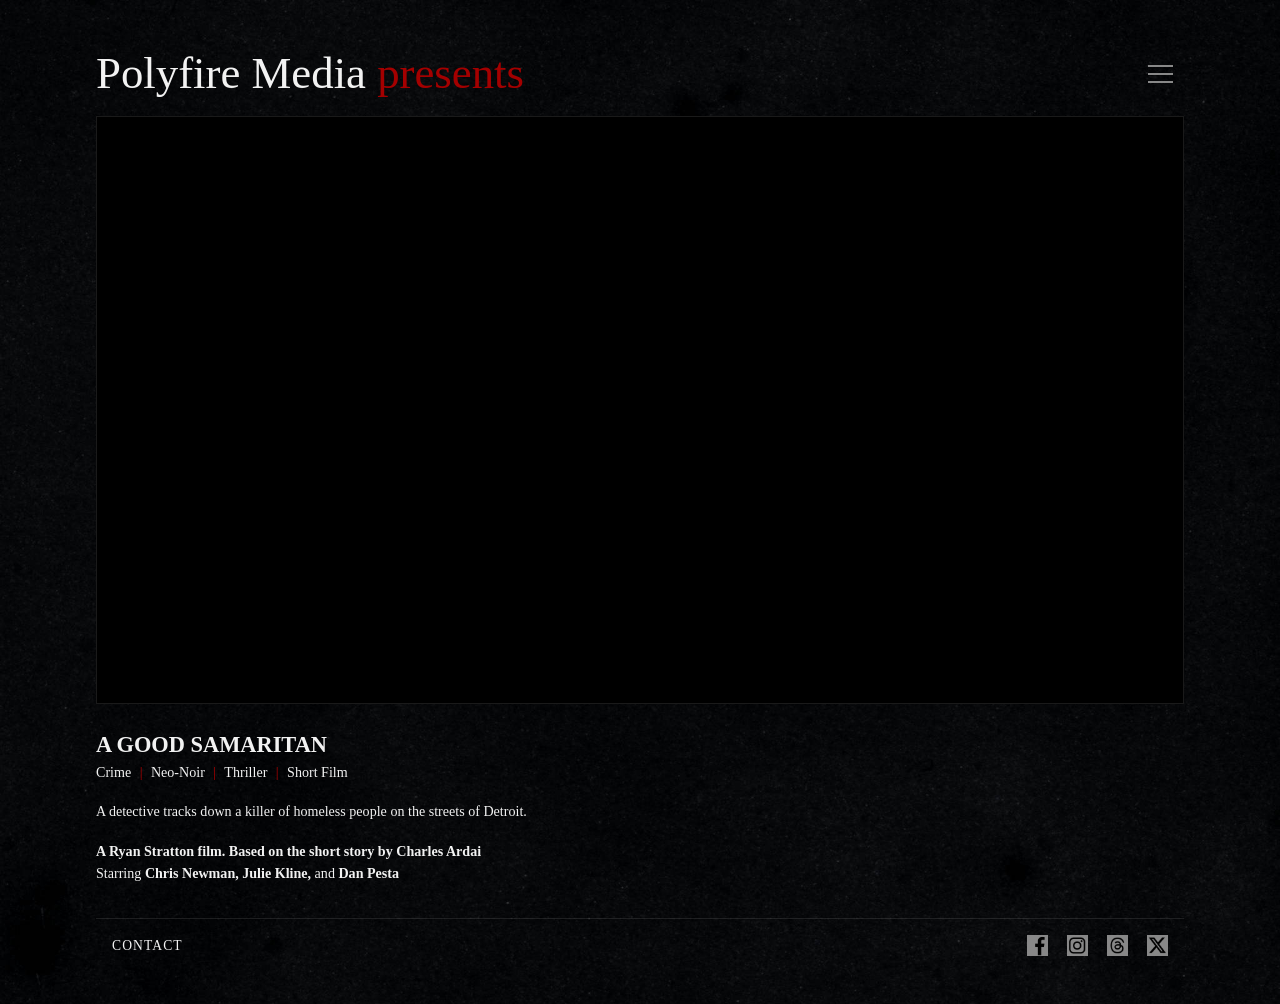
==== index.html @ a1e8af73 "Launch" ====
<!doctype html>
<html lang="en">
<head>
	<meta charset="utf-8">
	<meta name="viewport" content="width=device-width, initial-scale=1">

	<title>A GOOD SAMARITAN | Short Film</title>
	<meta name="description" content="Official website for A GOOD SAMARITAN, a contemporary film noir short directed by Ryan Stratton.">
	<meta name="robots" content="index,follow">
	<meta name="author" content="Polyfire Media">
	<meta name="theme-color" content="#000000">

	<link rel="canonical" href="https://agoodsamaritanmovie.com/">
	<link rel="stylesheet" href="css/site.css">
	<link rel="icon" href="/favicon.ico" sizes="any">
	<link rel="icon" type="image/png" sizes="32x32" href="/favicon-32x32.png">
	<link rel="icon" type="image/png" sizes="16x16" href="/favicon-16x16.png">
	<link rel="apple-touch-icon" href="/apple-touch-icon.png">
	<link rel="manifest" href="/site.webmanifest">

	<!-- Open Graph -->
	<meta property="og:type" content="website">
	<meta property="og:title" content="A GOOD SAMARITAN">
	<meta property="og:description" content="Official website for A GOOD SAMARITAN, a contemporary film noir short directed by Ryan Stratton.">
	<meta property="og:url" content="https://agoodsamaritanmovie.com/">
	<meta property="og:image" content="https://agoodsamaritanmovie.com/img/og.jpg">
	<meta property="og:site_name" content="A GOOD SAMARITAN">

	<!-- X / Twitter -->
	<meta name="twitter:card" content="summary_large_image">
	<meta name="twitter:title" content="A GOOD SAMARITAN">
	<meta name="twitter:description" content="Official website for A GOOD SAMARITAN, a contemporary film noir short directed by Ryan Stratton.">
	<meta name="twitter:image" content="https://agoodsamaritanmovie.com/img/og.jpg">
	<meta name="twitter:site" content="@polyfiremedia">
	<meta name="twitter:creator" content="@polyfiremedia">
</head>

<body>
	<header class="site-header">
		<div class="site-title">
			<a class="site-title" href="#" aria-label="A Good Samaritan home"><span>Polyfire Media</span> <em>presents</em></a>
		</div>

		<button class="nav-toggle"
				type="button"
				aria-controls="site-nav"
				aria-expanded="false"
				aria-label="Open menu">
			<span></span>
			<span></span>
			<span></span>
		</button>

		<nav id="site-nav" class="site-nav" aria-label="Main navigation">
			<a href="#" id="credits-link">Credits</a>
		</nav>
	</header>

	<main class="site-main">
	<section id="film" class="featured-video" aria-label="A Good Samaritan film">
		<div class="video-frame">
			<iframe src="https://player.vimeo.com/video/1210309892?badge=0&amp;autopause=0&amp;player_id=0&amp;app_id=58479" frameborder="0" allow="autoplay; fullscreen; picture-in-picture; clipboard-write; encrypted-media; web-share" referrerpolicy="strict-origin-when-cross-origin" style="position:absolute;top:0;left:0;width:100%;height:100%;" title="A Good Samaritan | Official Trailer"></iframe>
		</div>
	</section>
	<section class="film-intro" aria-label="film-title">
		<h1 id="film-title">
			A GOOD SAMARITAN 
		</h1>
		<p class="genre">
			Crime <span>|</span> Neo-Noir <span>|</span> Thriller <span>|</span> Short Film
		</p>
		<p>
			A detective tracks down a killer of homeless people on the streets of Detroit. 
		</p>
		<p>
			<strong>A Ryan Stratton film. Based on the short story by Charles Ardai</strong><br>
			Starring <strong>Chris Newman, Julie Kline,</strong> and <strong>Dan Pesta</strong> 
		</p>
	</section>
	<hr>
	<footer class="site-footer">
  	  <a href="#" id="footer-contact" class="footer-contact"></a>
		<nav class="social-links" aria-label="Social media">
			<a href="https://www.facebook.com/profile.php?id=100090668301949" class="social" target="_blank" rel="noopener noreferrer"> <img src="img/fb.jpg" alt="Facebook" class="icon normal"> <img src="img/fb-red.jpg" alt="" class="icon hover"> </a> <a href="https://www.instagram.com/polyfiremedia/" class="social" target="_blank" rel="noopener noreferrer"> <img src="img/ig.jpg" alt="Facebook" class="icon normal"> <img src="img/ig-red.jpg" alt="" class="icon hover"> </a> <a href="https://www.threads.com/@polyfiremedia/" class="social" target="_blank" rel="noopener noreferrer"> <img src="img/threads.jpg" alt="Facebook" class="icon normal"> <img src="img/threads-red.jpg" alt="" class="icon hover"> </a> <a href="https://x.com/polyfiremedia" class="social" target="_blank" rel="noopener noreferrer"> <img src="img/x.jpg" alt="Facebook" class="icon normal"> <img src="img/x-red.jpg" alt="" class="icon hover"> </a> 
		</nav>
	</footer>
	</main>

	<!-- =========================================================
     CREDITS MODAL
========================================================= -->
	<div id="creditsModal" class="modal" aria-hidden="true">
		<div class="modal-content" role="dialog" aria-modal="true" aria-labelledby="credits-title">
			<button class="modal-close" type="button" aria-label="Close credits">CLOSE</button>

			<div class="credits-scroll">
				<h2 id="credits-title" class="credits-title">
					A GOOD <span>SAMARITAN</span>
				</h2>

				<p class="credits-subtitle"></p>

				<div class="credit-list">
					<div class="credit-role">Based on the short story by</div>
					<div class="credit-name">CHARLES ARDAI</div>

					<div class="credit-role">Written &amp; Directed by</div>
					<div class="credit-name">Ryan Stratton</div>

					<div class="credit-role">Produced by</div>
					<div class="credit-name">KAELYN WITHEROW</div>

					<div class="credit-role">Executive Producers</div>
					<div class="credit-name">CHRIS NEWMAN<br>THOMAS ZELLEN</div>

					<div class="credit-role">Cinematography by</div>
					<div class="credit-name">Lon Stratton</div>
					
					<div class="credit-role">Production Design by</div>
					<div class="credit-name">Steve Bow</div>
					
					<div class="credit-role">Costumes Designed by</div>
					<div class="credit-name">RENEÉ MOISIDES</div>
					
					<div class="credit-role">Visual Effects by</div>
					<div class="credit-name">ANDY BISAHA</div>
					
					<div class="credit-role">Music by</div>
					<div class="credit-name">Ryan Stratton</div>
				</div>

				<h3 class="credit-section">Cast</h3>

				<div class="credit-list">
					<div class="credit-role">Detective</div>
					<div class="credit-name">CHRIS NEWMAN</div>

					<div class="credit-role">Partner</div>
					<div class="credit-name">JULIE KLINE</div>

					<div class="credit-role">Arthur</div>
					<div class="credit-name">DAN PESTA</div>
					
					<div class="credit-role">Harold Sladek</div>
					<div class="credit-name">CHRIS STARKEY</div>
					
					<div class="credit-role">Angela Nichols</div>
					<div class="credit-name">TA’NASHIA PERRY</div>
					
					<div class="credit-role">Angela’s Sister</div>
					<div class="credit-name">ARIKKA WRIGHT</div>
					
					<div class="credit-role">Michael Casey</div>
					<div class="credit-name">ANTOINE JACKSON</div>
					
					<div class="credit-role">Homeless People</div>
					<div class="credit-name">JOE VICTOR<br>ERIC HILL<br>STEVE BOW</div>
					
					<div class="credit-role">News Anchor</div>
					<div class="credit-name">ERICA FRANCIS</div>
				</div>	
					
				<h3 class="credit-section">Crew</h3>
					
				<div class="credit-list">
					<div class="credit-role">Unit Production Manager</div>
					<div class="credit-name">KAELYN WITHEROW</div>
					
					<div class="credit-role">First Assistant Director</div>
					<div class="credit-name">JORDAN CHAMPINE</div>
					
					<div class="credit-role">Second Assistant Director</div>
					<div class="credit-name">TONY BOYL</div>
				</div>	
					
				<div class="credit-list">
					<div class="credit-role">Camera Operator</div>
					<div class="credit-name">MICHAEL HERRST</div>
					
					<div class="credit-role">First Assistant Camera</div>
					<div class="credit-name">KYLE ADCOCK</div>
					
					<div class="credit-role">Second Assistant Camera</div>
					<div class="credit-name">KYLE STRATTON</div>
					
					<div class="credit-role">Digital Imaging Technician</div>
					<div class="credit-name">NIGEL ROBBINS</div>
					
					<div class="credit-role">Gaffer</div>
					<div class="credit-name">JAKE GOTTMAN</div>
					
					<div class="credit-role">Key Grip</div>
					<div class="credit-name">CALEB RICHARDSON</div>
					
					<div class="credit-role">Swing</div>
					<div class="credit-name">DOMINIC TODERO<br>THEODORE ANDERSON<br>ALEX GASPARETTO</div>
				</div>
				
				<div class="credit-list">
					<div class="credit-role">Key Hair/Make-Up Artist</div>
					<div class="credit-name">LIDIA KOSENKO</div>
					
					<div class="credit-role">Production Coordinator</div>
					<div class="credit-name">DIANE STRATTON</div>
					
					<div class="credit-role">Script Supervisor</div>
					<div class="credit-name">JAX MARTIN</div>
					
					<div class="credit-role">Location Manager</div>
					<div class="credit-name">TOM MOISIDES</div>
					
					<div class="credit-role">Production Sound Mixer</div>
					<div class="credit-name">JAMIE SCARPUZZA</div>
					
					<div class="credit-role">Production Assistants</div>
					<div class="credit-name">JOE VICTOR<br>ERIC HILL<br>JACK ANDERSON</div>
				</div>
				
				<div class="credit-list">
					<div class="credit-role">Production Supplies</div>
					<div class="credit-name">STEVE BOW PRODUCTIONS</div>
					
					<div class="credit-role">Camera Equipment</div>
					<div class="credit-name">STRATTON CAMERA</div>
					
					<div class="credit-role">Grip & Electrical Equipment</div>
					<div class="credit-name">COURTESY FLAG GRIP & ELECTRIC</div>
				</div>
				
				<div class="credit-list">
					<div class="credit-role">Special Thanks</div>
					<div class="credit-name">JUSTIN WARD<br>
								CAITLIN BURT<br>
								CHRISTOS MOISIDES<br>
								JULIE MOYER<br>
								EVAN HOUDEK<br>
								ANGIE YALDOO<br>
								DILLON “DK” KELLEY<br>
								JESSE HARRINGTON<br>
								MICHAEL AMMAN<br>
								KIMBERLY LEITZ<br>
								MADDY WERNER<br>
								TAWNEY SAYRE<br>
								KRISZ DROUILLARD<br>
								MICHAEL B. CHAIT<br>
								JACKSON SMITH<br>
								AMY SMALL<br>
								MURPHY<br>
								BOURBON<br>RONA
					</div>
				</div>
			</div>
		</div>
	</div>
	<!-- End Credits Modal -->

<script src="js/scripts.js"></script>
</body>
</html>
---- css/site.css ----
:root {
	--bg: #050505;
	--text: #f2f2f2;
	--muted: #b7b7b7;
	--red: #a40000;
	--panel: #0d0d0d;
	--line: rgba(255,255,255,.10);
}

* {
	box-sizing: border-box;
}

html {
	scroll-behavior: smooth;
}

body {
	margin: 0;
	min-width: 320px;
	background:
		url("../img/background.jpg") center center / cover no-repeat fixed;
	color: var(--text);
	font-family: Georgia, "Times New Roman", serif;
}

body.modal-open {
	overflow: hidden;
}

img,
iframe {
	display: block;
	max-width: 100%;
}

a {
	color: inherit;
}

hr {
    border: 0;
    height: 1px;
    margin: 0;
    background: var(--line);
}
	
.site-header {
	position: relative;
	width: min(85%, 2500px);
	margin: 0 auto;
	padding: clamp(1.75rem, 4vw, 3.5rem) 0 1.25rem;
	display: flex;
	align-items: center;
	justify-content: space-between;
	z-index: 100;
}

.site-title {
	text-decoration: none;
	font-size: clamp(1.85rem, 4vw, 2.8rem);
	line-height: 1;
	white-space: nowrap;
}

.site-title span {
	font-weight: 400;
}

.site-title em {
	color: var(--red);
	font-style: normal;
	font-weight: 400;
}

.nav-toggle {
	width: 44px;
	height: 44px;
	display: grid;
	align-content: center;
	gap: 6px;
	padding: 8px;
	background: transparent;
	border: 0;
	cursor: pointer;
}

.nav-toggle span {
	display: block;
	width: 25px;
	height: 2px;
	background: #888;
	transition: transform .2s ease, opacity .2s ease, background .2s ease;
}

.nav-toggle:hover span,
.nav-toggle:focus-visible span {
	background: #B20000;
}

.nav-toggle[aria-expanded="true"] span:nth-child(1) {
	transform: translateY(8px) rotate(45deg);
}

.nav-toggle[aria-expanded="true"] span:nth-child(2) {
	opacity: 0;
}

.nav-toggle[aria-expanded="true"] span:nth-child(3) {
	transform: translateY(-8px) rotate(-45deg);
}

.site-nav {
	position: absolute;
	top: calc(100% - .5rem);
	right: 0;
	min-width: 11rem;
	padding: .65rem 0;
	background: rgba(8,8,8,.96);
	border: 1px solid var(--line);
	box-shadow: 0 16px 40px rgba(0,0,0,.55);
	opacity: 0;
	visibility: hidden;
	transform: translateY(-.5rem);
	transition: opacity .2s ease, transform .2s ease, visibility .2s ease;
}

.site-nav.open {
	opacity: 1;
	visibility: visible;
	transform: translateY(0);
}

.site-nav a {
	display: block;
	padding: .75rem 1.25rem;
	text-decoration: none;
	text-transform: uppercase;
	letter-spacing: .14em;
	font-family: Arial, Helvetica, sans-serif;
	font-size: .75rem;
	color: #bdbdbd;
}

.site-nav a:hover,
.site-nav a:focus-visible {
	color: #B20000;
	background: rgba(255,255,255,.04);
}

.site-nav a[aria-current="page"] {
    color: #B20000;
    background: rgba(255,255,255,.04);
    cursor: default;
}

.site-nav a[aria-current="page"]:hover,
.site-nav a[aria-current="page"]:focus-visible {
    color: #B20000;
    background: rgba(255,255,255,.04);
}

.site-main {
	width: min(85%, 2500px);
	margin: 0 auto;
	padding-bottom: 3rem;
}

.video-frame,
.media-frame {
	position: relative;
	overflow: hidden;
	background: #000;
	aspect-ratio: 1.85 / 1;
}

.video-frame img,
.video-frame iframe,
.media-frame img,
.media-frame iframe {
	width: 100%;
	height: 100%;
	object-fit: cover;
	border: 1px solid var(--line);
}

.film-intro {
    max-width: 1000px;
    padding: 1.75rem 0 1rem;
}

.film-intro h1 {
    margin: 0 0 .25rem;
    font-size: clamp(.95rem, 2vw, 1.4rem);
    font-weight: 600;
    letter-spacing: 0;
}

.genre {
    margin: 0 0 1rem;
    font-size: .88rem;
}

.genre span {
    color: #B20000;
    padding: 0 .35em;
}

.film-intro p {
    font-size: clamp(.82rem, 1.1vw, .96rem);
    line-height: 1.55;
    margin: 0 0 1.1rem;
}

.media-grid {
	display: grid;
	grid-template-columns: repeat(2, minmax(0, 1fr));
	gap: clamp(1rem, 3vw, 2rem);
	margin-bottom: 2.4rem;
}

.media-single {
    display: flex;
    justify-content: left;
}

.media-single .media-card {
    width: 50%;
    max-width: 1200px;
}

/*--------------------------------------------------------------
    Images
--------------------------------------------------------------*/

.gallery-section {
    margin: 0 0 4rem;
}

.gallery-stills {
    display: flex;
    flex-wrap: wrap;
    justify-content: flex-start;
    gap: .75rem;
}

.gallery-stills img {
    width: clamp(220px, 19vw, 340px);
    height: auto;
}

.gallery-stills-v1 {
    display: flex;
    flex-wrap: wrap;
    justify-content: flex-start;
    gap: .75rem;
}

.gallery-stills-v1 img {
    width: clamp(250px, 26vw, 400px);
    height: auto;
}

.gallery-bts {
    display: flex;
    flex-wrap: wrap;
    justify-content: flex-start;
    gap: 1.5rem;
}

.gallery-bts img {
    height: clamp(100px,22vw,220px);
    width: auto;
}

.gallery-item {
    margin: 0;
}

.gallery-item img {
    display: block;
    border: 1px solid var(--line);
    transition:
        transform .25s ease,
        border-color .25s ease;
}

.gallery-item a:hover img,
.gallery-item a:focus-visible img {
    transform:scale(1.02);
    border-color:rgba(255,255,255,.35);
}

.gallery-item figcaption{
    display:none;
}

.section-title {
    margin: 0 0 1rem;
    font-size: clamp(1.25rem, 2vw, 1.6rem);
    font-weight: 300;
}

/*--------------------------------------------------------------
    Footer
--------------------------------------------------------------*/
.site-footer {
    display: flex;
    justify-content: space-between;
    align-items: center;
    gap: 1rem;
    margin: 1rem 1rem 0 1rem;
}

.footer-contact {
    font-size: .85rem;
    letter-spacing: .08em;
    text-decoration: none;
    color: var(--text);
    font-weight: 300;
}

.footer-contact:hover {
    color: #B20000;
}

/*---  Social Links  ---*/

.social-links {
    display: flex;
    justify-content: flex-end;
    gap: 1.2rem;
}

.social {
    position: relative;
    display: block;
    width: 1.3rem;
    aspect-ratio: 1;
    transition: transform .95s ease;
}

.social:hover,
.social:focus-visible {
    transform: scale(1.18);
}

.social .icon {
    position: absolute;
    inset: 0;
    width: 100%;
    height: 100%;
    object-fit: contain;
    transition: opacity .55s ease;
}

.social .hover {
    opacity: 0;
}

.social:hover .normal,
.social:focus-visible .normal {
    opacity: 0;
}

.social:hover .hover,
.social:focus-visible .hover {
    opacity: 1;
}

/*--------------------------------------------------------------
    Credits Modal
--------------------------------------------------------------*/
.modal {
	position: fixed;
	inset: 0;
	display: grid;
	place-items: center;
	padding: 1rem;
	background: rgba(0,0,0,.78);
	opacity: 0;
	visibility: hidden;
	transition: opacity .25s ease, visibility .25s ease;
	z-index: 1000;
}

.modal.open {
	opacity: 1;
	visibility: visible;
}

.modal-content {
	position: relative;
	width: min(92vw, 760px);
	max-height: 88vh;
	overflow: hidden;
	background-image: url("../img/background_credits.jpg");
	border: 1px solid var(--line);
	box-shadow: 0 20px 60px rgba(0,0,0,.65);
}

.video-modal-content {
    width: min(95vw, 1400px);
    background: #000;
    padding: 0;
}

.modal-close {
	position: absolute;
	top: 1.25rem;
	right: 1.5rem;
	z-index: 10;
	padding: 0;
	background: none;
	border: 0;
	color: #999;
	font: inherit;
	font-family: Arial, Helvetica, sans-serif;
	font-size: .72rem;
	letter-spacing: .22em;
	cursor: pointer;
}

.modal-close:hover,
.modal-close:focus-visible {
	color: #fff;
}

/*--------------------------------------------------------------
    Image Lightbox
--------------------------------------------------------------*/
.image-modal-content {
    display: flex;
    flex-direction: column;
    align-items: center;
    width: auto;
    max-width: 95vw;
    max-height: 95vh;
    background: transparent;
    border: 0;
    box-shadow: none;
}

.image-close {
    position: absolute;
    top: .75rem;
    right: .75rem;
    z-index: 100;
    width: 2.5rem;
    height: 2.5rem;
    display: flex;
    align-items: center;
    justify-content: center;
    padding: 0;
    border: 0;
    border-radius: 50%;
    background: rgba(0,0,0,.55);
    color: #fff;
    cursor: pointer;
    transition: background .2s, transform .2s;
}

.image-close svg {
    width: 22px;
    height: 22px;
}

.image-close:hover,
.image-close:focus-visible {
    background: rgba(178,0,0,.9);
    transform: scale(1.08);
}

#lightboxImage{
    display:block;
    max-width:95vw;
    max-height:82vh;
    width:auto;
    height:auto;
	object-fit: contain;
    margin:auto;
    border: 1px solid var(--line);
}

#lightboxCaption{
    margin-top:1rem;
    color:var(--muted);
    font-size:.9rem;
    line-height:1.5;
}

.lightbox-nav {
    position: absolute;
    top: 50%;
    transform: translateY(-50%);

    width: 3rem;
    height: 3rem;

    display: flex;
    align-items: center;
    justify-content: center;

    border: 0;
    border-radius: 50%;

    background: rgba(0,0,0,.55);
    color: #fff;

    cursor: pointer;
    transition: background .2s, transform .2s;
}

.lightbox-nav svg {
    width: 26px;
    height: 26px;
}

.lightbox-nav:hover,
.lightbox-nav:focus-visible {
    background: rgba(178,0,0,.9);
}

.lightbox-nav.prev {
    left: .75rem;
}

.lightbox-nav.next {
    right: .75rem;
}

.credits-scroll {
	max-height: 88vh;
	overflow-y: auto;
	padding: 5rem 3rem 2rem 7rem;
}

.credits-title {
	margin: 0 0 .4rem;
	text-align: left;
	font-size: clamp(2rem, 5vw, 3rem);
	letter-spacing: .08em;
	font-weight: 400;
}

.credits-title span {
	color: var(--red);
}

.credits-subtitle {
	margin: 0 0 3rem;
	text-align: center;
	color: #aaa;
	font-size: .85rem;
	letter-spacing: .18em;
	text-transform: uppercase;
}

.credit-list {
	display: grid;
	grid-template-columns: minmax(180px, 260px) 1fr;
	column-gap: 2rem;
	row-gap: 1rem;
	align-items: baseline;
	margin-bottom: 2rem;
}

.credit-role {
	color: #9d9d9d;
	letter-spacing: .12em;
	font-size: .82rem;
}

.credit-name {
	color: #f2f2f2;
	font-size: 1rem;
	text-transform: uppercase;
	line-height: 1.5;
}

.credit-section {
	margin: 3rem 0 1.25rem;
	text-align: left;
	text-transform: uppercase;
	letter-spacing: .18em;
	color: #B20000;
	font-size: 1.2rem;
}

@media (max-width: 600px) {
	.site-header,
	.site-main {
		width: 92%;
	}
	
	.site-title {
        white-space: nowrap;
    }
    
    .gallery-section {
		margin: 0 0 4rem 0;
	}
    
    .gallery-stills, .gallery-bts {
		justify-content: center;
	}

	.gallery-stills img {
    	width: min(92vw, 520px);
	}
	
	.gallery-stills-v1 {
		justify-content: center;
	}

	.gallery-stills-v1 img {
    	width: min(92vw, 520px);
	}

    .gallery-bts {
        justify-content: space-between;
        gap: .75rem;
    }

    .gallery-bts .gallery-item.portrait {
    	flex: 0 0 calc(50% - .375rem);
	}

	.gallery-bts .gallery-item.landscape {
    	flex: 0 0 100%;
	}

	.gallery-bts .gallery-item img {
	    width: 100%;
	    height: auto;
	}
    
	.media-grid {
		grid-template-columns: 1fr;
	}

	.credit-list {
		grid-template-columns: 1fr;
		row-gap: .35rem;
	}

	.credit-name {
		margin-bottom: .75rem;
	}

	.credits-scroll {
		padding: 4rem 1.5rem 2rem;
	}
	
    .site-footer {
        flex-direction: column;
        gap: 1rem;
    }
}

@media (max-width: 400px) {

	.site-nav {
		top: 4.5rem;
	}

}
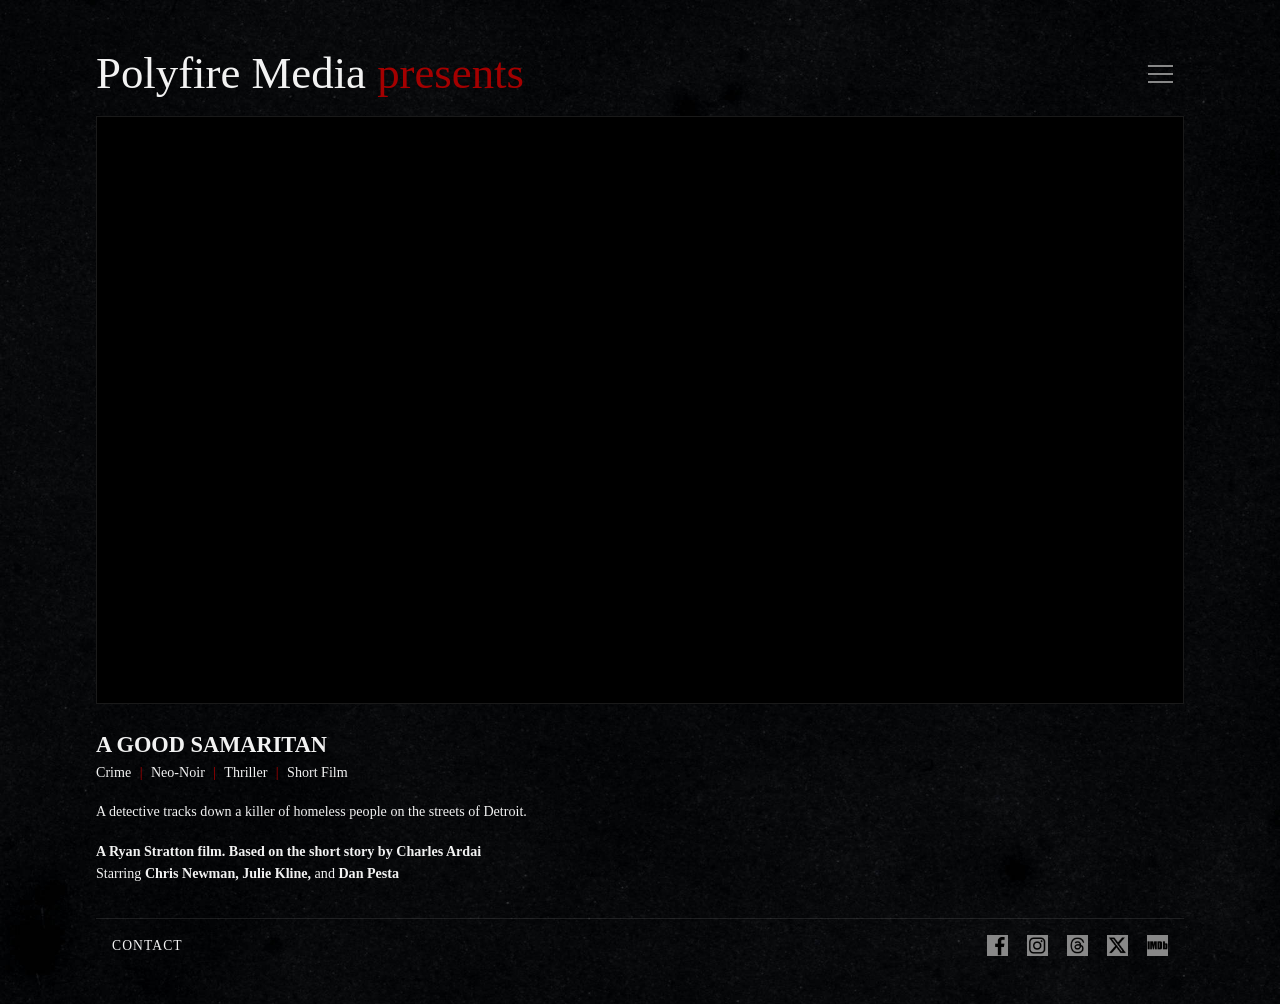
==== commit 83dd7993: "add IMDb link" ====
--- a/index.html
+++ b/index.html
@@ -5,7 +5,7 @@
 	<meta name="viewport" content="width=device-width, initial-scale=1">
 
 	<title>A GOOD SAMARITAN | Short Film</title>
-	<meta name="description" content="Official website for A GOOD SAMARITAN, a contemporary film noir short directed by Ryan Stratton.">
+	<meta name="description" content="Official website for A GOOD SAMARITAN, a neo-noir detective thriller directed by Ryan Stratton.">
 	<meta name="robots" content="index,follow">
 	<meta name="author" content="Polyfire Media">
 	<meta name="theme-color" content="#000000">
@@ -21,7 +21,7 @@
 	<!-- Open Graph -->
 	<meta property="og:type" content="website">
 	<meta property="og:title" content="A GOOD SAMARITAN">
-	<meta property="og:description" content="Official website for A GOOD SAMARITAN, a contemporary film noir short directed by Ryan Stratton.">
+	<meta property="og:description" content="Official website for A GOOD SAMARITAN, a neo-noir detective thriller directed by Ryan Stratton.">
 	<meta property="og:url" content="https://agoodsamaritanmovie.com/">
 	<meta property="og:image" content="https://agoodsamaritanmovie.com/img/og.jpg">
 	<meta property="og:site_name" content="A GOOD SAMARITAN">
@@ -29,7 +29,7 @@
 	<!-- X / Twitter -->
 	<meta name="twitter:card" content="summary_large_image">
 	<meta name="twitter:title" content="A GOOD SAMARITAN">
-	<meta name="twitter:description" content="Official website for A GOOD SAMARITAN, a contemporary film noir short directed by Ryan Stratton.">
+	<meta name="twitter:description" content="Official website for A GOOD SAMARITAN, a neo-noir detective thriller directed by Ryan Stratton.">
 	<meta name="twitter:image" content="https://agoodsamaritanmovie.com/img/og.jpg">
 	<meta name="twitter:site" content="@polyfiremedia">
 	<meta name="twitter:creator" content="@polyfiremedia">
@@ -81,14 +81,14 @@
 	<footer class="site-footer">
   	  <a href="#" id="footer-contact" class="footer-contact"></a>
 		<nav class="social-links" aria-label="Social media">
-			<a href="https://www.facebook.com/profile.php?id=100090668301949" class="social" target="_blank" rel="noopener noreferrer"> <img src="img/fb.jpg" alt="Facebook" class="icon normal"> <img src="img/fb-red.jpg" alt="" class="icon hover"> </a> <a href="https://www.instagram.com/polyfiremedia/" class="social" target="_blank" rel="noopener noreferrer"> <img src="img/ig.jpg" alt="Facebook" class="icon normal"> <img src="img/ig-red.jpg" alt="" class="icon hover"> </a> <a href="https://www.threads.com/@polyfiremedia/" class="social" target="_blank" rel="noopener noreferrer"> <img src="img/threads.jpg" alt="Facebook" class="icon normal"> <img src="img/threads-red.jpg" alt="" class="icon hover"> </a> <a href="https://x.com/polyfiremedia" class="social" target="_blank" rel="noopener noreferrer"> <img src="img/x.jpg" alt="Facebook" class="icon normal"> <img src="img/x-red.jpg" alt="" class="icon hover"> </a> 
+			<a href="https://www.facebook.com/profile.php?id=100090668301949" class="social" target="_blank" rel="noopener noreferrer"> <img src="img/fb.jpg" alt="Facebook" class="icon normal"> <img src="img/fb-red.jpg" alt="Facebook" class="icon hover"> </a> <a href="https://www.instagram.com/polyfiremedia/" class="social" target="_blank" rel="noopener noreferrer"> <img src="img/ig.jpg" alt="Instagram" class="icon normal"> <img src="img/ig-red.jpg" alt="" class="icon hover"> </a> <a href="https://www.threads.com/@polyfiremedia/" class="social" target="_blank" rel="noopener noreferrer"> <img src="img/threads.jpg" alt="Threads" class="icon normal"> <img src="img/threads-red.jpg" alt="" class="icon hover"> </a> <a href="https://x.com/polyfiremedia" class="social" target="_blank" rel="noopener noreferrer"> <img src="img/x.jpg" alt="X" class="icon normal"> <img src="img/x-red.jpg" alt="" class="icon hover"> <img src="img/x.jpg" alt="X" class="icon normal"> <img src="img/x-red.jpg" alt="" class="icon hover"> <a href="https://www.imdb.com/title/tt43810252/" class="social" target="_blank"><img src="img/imdb.jpg" alt="IMDb" class="icon normal"> <img src="img/imdb-red.jpg" alt="IMDb" class="icon hover"> </a>  
 		</nav>
 	</footer>
 	</main>
 
 	<!-- =========================================================
      CREDITS MODAL
-========================================================= -->
+    ========================================================= -->
 	<div id="creditsModal" class="modal" aria-hidden="true">
 		<div class="modal-content" role="dialog" aria-modal="true" aria-labelledby="credits-title">
 			<button class="modal-close" type="button" aria-label="Close credits">CLOSE</button>
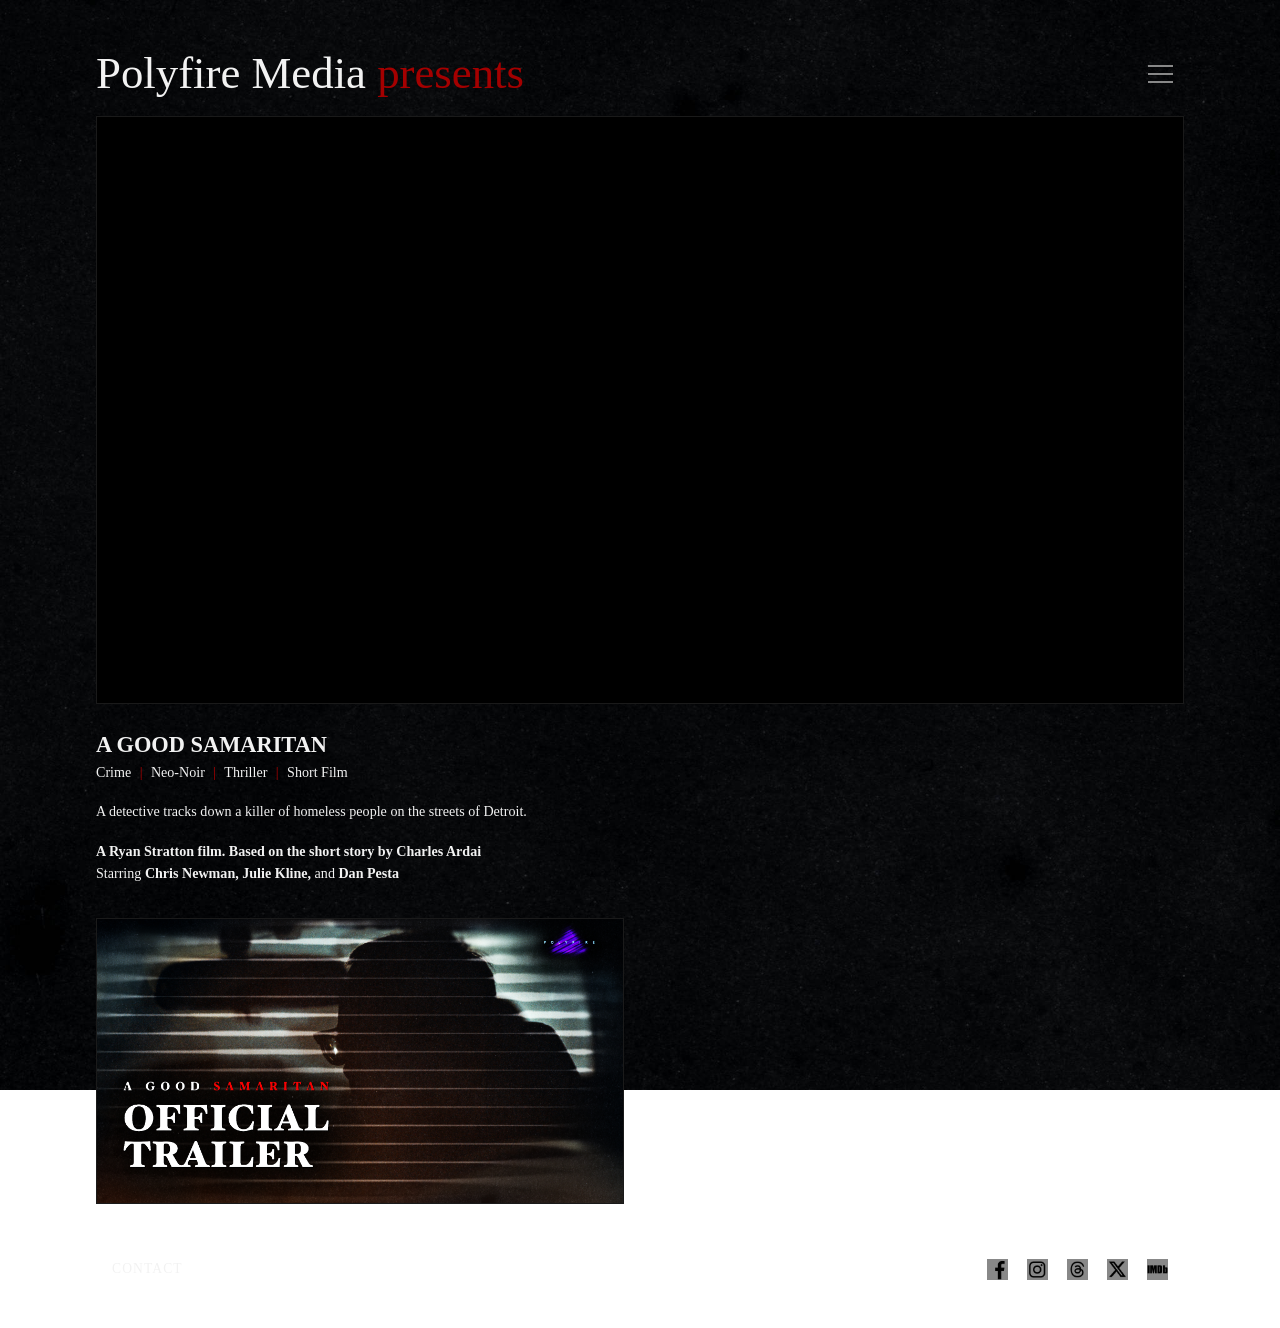
==== commit 2c713138: "Update index.html" ====
--- a/index.html
+++ b/index.html
@@ -5,7 +5,7 @@
 	<meta name="viewport" content="width=device-width, initial-scale=1">
 
 	<title>A GOOD SAMARITAN | Short Film</title>
-	<meta name="description" content="Official website for A GOOD SAMARITAN, a neo-noir detective thriller directed by Ryan Stratton.">
+	<meta name="description" content="Official website for A GOOD SAMARITAN, a contemporary film noir short directed by Ryan Stratton.">
 	<meta name="robots" content="index,follow">
 	<meta name="author" content="Polyfire Media">
 	<meta name="theme-color" content="#000000">
@@ -21,7 +21,7 @@
 	<!-- Open Graph -->
 	<meta property="og:type" content="website">
 	<meta property="og:title" content="A GOOD SAMARITAN">
-	<meta property="og:description" content="Official website for A GOOD SAMARITAN, a neo-noir detective thriller directed by Ryan Stratton.">
+	<meta property="og:description" content="Official website for A GOOD SAMARITAN, a contemporary film noir short directed by Ryan Stratton.">
 	<meta property="og:url" content="https://agoodsamaritanmovie.com/">
 	<meta property="og:image" content="https://agoodsamaritanmovie.com/img/og.jpg">
 	<meta property="og:site_name" content="A GOOD SAMARITAN">
@@ -29,7 +29,7 @@
 	<!-- X / Twitter -->
 	<meta name="twitter:card" content="summary_large_image">
 	<meta name="twitter:title" content="A GOOD SAMARITAN">
-	<meta name="twitter:description" content="Official website for A GOOD SAMARITAN, a neo-noir detective thriller directed by Ryan Stratton.">
+	<meta name="twitter:description" content="Official website for A GOOD SAMARITAN, a contemporary film noir short directed by Ryan Stratton.">
 	<meta name="twitter:image" content="https://agoodsamaritanmovie.com/img/og.jpg">
 	<meta name="twitter:site" content="@polyfiremedia">
 	<meta name="twitter:creator" content="@polyfiremedia">
@@ -59,7 +59,7 @@
 	<main class="site-main">
 	<section id="film" class="featured-video" aria-label="A Good Samaritan film">
 		<div class="video-frame">
-			<iframe src="https://player.vimeo.com/video/1210309892?badge=0&amp;autopause=0&amp;player_id=0&amp;app_id=58479" frameborder="0" allow="autoplay; fullscreen; picture-in-picture; clipboard-write; encrypted-media; web-share" referrerpolicy="strict-origin-when-cross-origin" style="position:absolute;top:0;left:0;width:100%;height:100%;" title="A Good Samaritan | Official Trailer"></iframe>
+			<iframe src="https://player.vimeo.com/video/1212208625?badge=0&amp;autopause=0&amp;player_id=0&amp;app_id=58479" frameborder="0" allow="autoplay; fullscreen; picture-in-picture; clipboard-write; encrypted-media; web-share" referrerpolicy="strict-origin-when-cross-origin" style="position:absolute;top:0;left:0;width:100%;height:100%;" title="A Good Samaritan | &quot;Crime Scene&quot;"></iframe>
 		</div>
 	</section>
 	<section class="film-intro" aria-label="film-title">
@@ -77,6 +77,15 @@
 			Starring <strong>Chris Newman, Julie Kline,</strong> and <strong>Dan Pesta</strong> 
 		</p>
 	</section>
+	<section class="media-grid" aria-label="Trailer and film clip">
+		<article id="trailer" class="media-card">
+			<a href="https://player.vimeo.com/video/1210309892" class="video-link" aria-label="Play official trailer"> 
+			<div class="media-frame">
+				<img src="img/trailer.jpg" alt="Official trailer for A GOOD SAMARITAN"> 
+			</div>
+			</a> 
+		</article>
+	</section>
 	<hr>
 	<footer class="site-footer">
   	  <a href="#" id="footer-contact" class="footer-contact"></a>
@@ -84,11 +93,11 @@
 			<a href="https://www.facebook.com/profile.php?id=100090668301949" class="social" target="_blank" rel="noopener noreferrer"> <img src="img/fb.jpg" alt="Facebook" class="icon normal"> <img src="img/fb-red.jpg" alt="Facebook" class="icon hover"> </a> <a href="https://www.instagram.com/polyfiremedia/" class="social" target="_blank" rel="noopener noreferrer"> <img src="img/ig.jpg" alt="Instagram" class="icon normal"> <img src="img/ig-red.jpg" alt="" class="icon hover"> </a> <a href="https://www.threads.com/@polyfiremedia/" class="social" target="_blank" rel="noopener noreferrer"> <img src="img/threads.jpg" alt="Threads" class="icon normal"> <img src="img/threads-red.jpg" alt="" class="icon hover"> </a> <a href="https://x.com/polyfiremedia" class="social" target="_blank" rel="noopener noreferrer"> <img src="img/x.jpg" alt="X" class="icon normal"> <img src="img/x-red.jpg" alt="" class="icon hover"> <img src="img/x.jpg" alt="X" class="icon normal"> <img src="img/x-red.jpg" alt="" class="icon hover"> <a href="https://www.imdb.com/title/tt43810252/" class="social" target="_blank"><img src="img/imdb.jpg" alt="IMDb" class="icon normal"> <img src="img/imdb-red.jpg" alt="IMDb" class="icon hover"> </a>  
 		</nav>
 	</footer>
-	</main>
+	</main>		
 
 	<!-- =========================================================
      CREDITS MODAL
-    ========================================================= -->
+========================================================= -->
 	<div id="creditsModal" class="modal" aria-hidden="true">
 		<div class="modal-content" role="dialog" aria-modal="true" aria-labelledby="credits-title">
 			<button class="modal-close" type="button" aria-label="Close credits">CLOSE</button>
@@ -253,7 +262,23 @@
 		</div>
 	</div>
 	<!-- End Credits Modal -->
-
+	
+<div id="videoModal" class="modal" aria-hidden="true">
+    <div class="modal-content video-modal-content">
+        <button class="modal-close video-close"
+                type="button"
+                aria-label="Close video">CLOSE</button>
+
+        <div class="video-frame">
+            <iframe
+                id="videoFrame"
+                src=""
+                allow="autoplay; fullscreen; picture-in-picture"
+                allowfullscreen>
+            </iframe>
+        </div>
+    </div>
+</div>
 <script src="js/scripts.js"></script>
 </body>
-</html>+</html>
